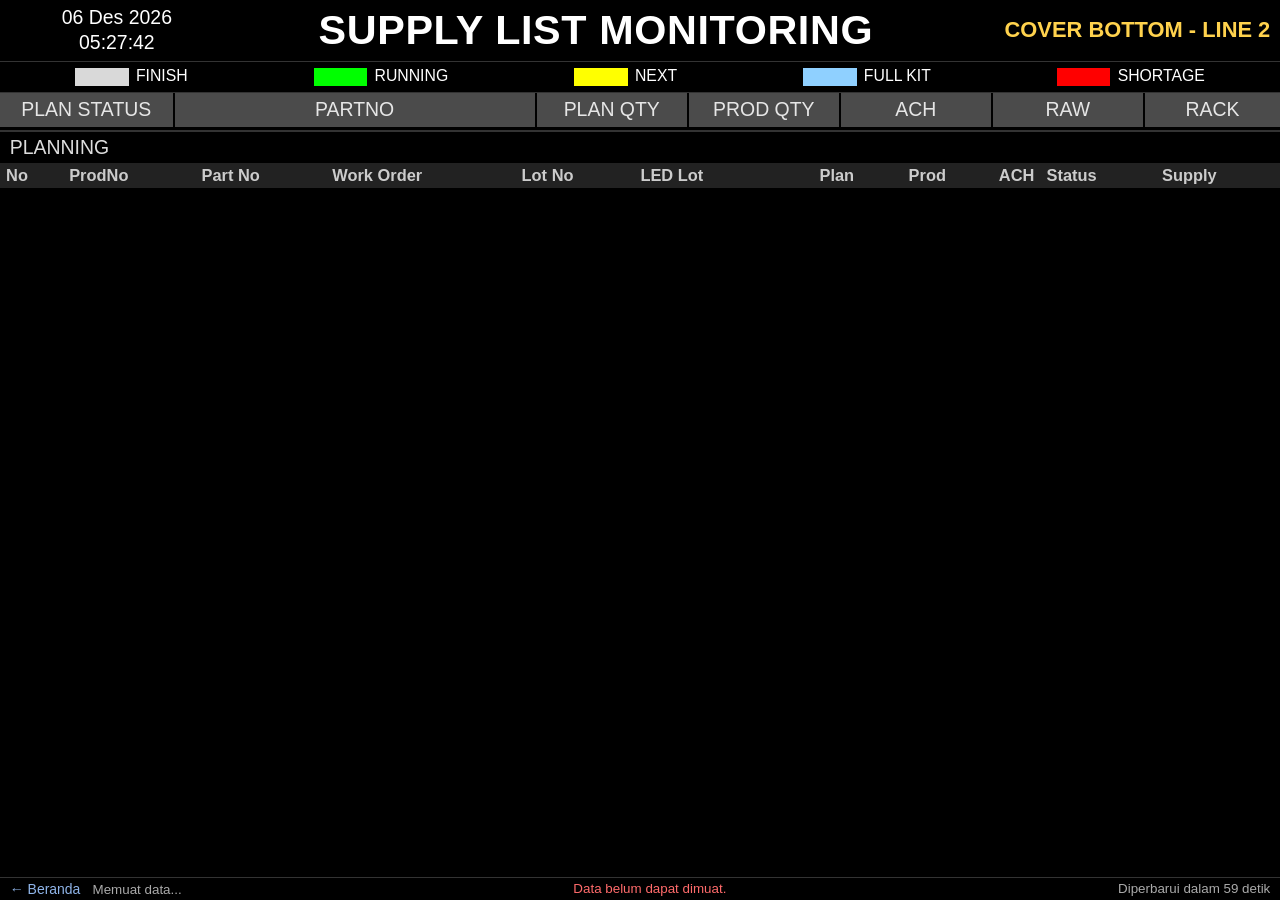
==== pages/monitor.html @ adf041e8 "feat: initial commit of cb-monitor" ====
<!DOCTYPE html>
<html lang="id">
<head>
<meta charset="utf-8">
<meta name="viewport" content="width=device-width, initial-scale=1">
<title>Supply List Monitoring - Cover Bottom</title>
<style>
  * { box-sizing: border-box; margin: 0; padding: 0; }
  html { font-size: clamp(9px, 0.95vw, 20px); }
  body { background: #000; color: #fff; font-family: Arial, Helvetica, sans-serif; height: 100vh;
         display: flex; flex-direction: column; overflow: hidden; }

  header { display: grid; grid-template-columns: 17% 1fr 24%; align-items: center;
           padding: .4rem .8rem; border-bottom: 1px solid #333; }
  #clock { text-align: center; font-size: 1.6rem; line-height: 2.1rem; }
  h1 { text-align: center; font-size: 3.4rem; letter-spacing: .05rem; }
  #linebadge { text-align: right; font-size: 1.8rem; font-weight: bold; color: #ffd24d; }
  #demo { display: none; text-align: center; background: #8a1c1c; font-size: 1.2rem; padding: .15rem; }

  .legend { display: flex; justify-content: space-around; padding: .45rem 1rem; font-size: 1.3rem;
            border-bottom: 1px solid #333; }
  .legend i { display: inline-block; width: 4.4rem; height: 1.5rem; vertical-align: middle; margin-right: .6rem; }

  .grid7 { display: grid; grid-template-columns: 1.15fr 2.4fr 1fr 1fr 1fr 1fr .9fr; gap: 2px; }
  .bhead > div { background: #4b4b4b; color: #e6e6e6; text-align: center; padding: .45rem 0; font-size: 1.6rem; }
  .brow > div { display: flex; align-items: center; justify-content: center; border-bottom: 1px solid #333;
                min-height: 7.2rem; text-align: center; }
  .num { font-size: 3.8rem; }
  .dim { color: #777; }
  .chip { width: 92%; height: 4.4rem; display: flex; align-items: center; justify-content: center;
          font-size: 2.3rem; font-weight: bold; font-style: italic; color: #222;
          clip-path: polygon(0 0, 88% 0, 100% 50%, 88% 100%, 0 100%); }
  .st-FINISH  { background: #d9d9d9; }
  .st-RUNNING { background: #00ff00; }
  .st-NEXT    { background: #ffff00; }
  .partcell { flex-direction: column; }
  .partno { font-size: 3rem; line-height: 3.4rem; }
  .partsub { font-size: 1.25rem; line-height: 1.6rem; color: #ddd; }
  .raw { width: 90%; padding: .5rem .2rem; font-size: 1.7rem; font-weight: bold; color: #111; border-radius: .3rem; }
  .raw-PREPARED { background: #ffd24d; } .raw-SEBAGIAN { background: #ffb066; } .raw-SUPPLY { background: #9be59b; }
  .raw-FULL { background: #8fd0ff; } .trol { font-size: 1.5rem; font-weight: bold; color: #ddd; }
  .raw-NOLIST { background: #ff0000; color: #fff; } .raw-CANCEL { background: #777; color: #eee; }
  .c-FINISH { color: #fff; } .c-RUNNING { color: #00ff00; } .c-NEXT { color: #ffff00; }

  #plan { flex: 1; min-height: 0; overflow: auto; border-top: 2px solid #333; margin-top: .3rem; }
  #plan .ptitle { padding: .3rem .8rem; font-size: 1.6rem; color: #ddd; }
  table { width: 100%; border-collapse: collapse; font-size: 1.35rem; }
  th { background: #222; color: #ccc; text-align: left; padding: .25rem .5rem; position: sticky; top: 0; }
  td { padding: .2rem .5rem; border-bottom: 1px solid #1d1d1d; }
  td.r, th.r { text-align: right; }
  tr.row-RUNNING td { background: #00ff00; color: #000; }
  tr.row-NEXT td    { background: #ffff00; color: #000; }
  tr.row-FINISH td  { background: #c8c8c8; color: #000; }
  tr.row-WAIT td    { background: #000; color: #bbb; }

  footer { display: flex; justify-content: space-between; padding: .25rem .8rem; font-size: 1.1rem;
           border-top: 1px solid #333; color: #aaa; }
  #err { color: #ff6b6b; }
  #home { color: #8fb4e8; text-decoration: none; margin-right: 1rem; font-size: 1.15rem; }
  #home:hover { text-decoration: underline; color: #fff; }
  #debug { display: none; font-size: 1rem; background: #111; color: #9fe; padding: .4rem .8rem;
           max-height: 30vh; overflow: auto; white-space: pre; border-top: 1px solid #333; }
</style>
</head>
<body>
<div id="demo">DATA CONTOH (mode demo), bukan data produksi</div>
<header>
  <div id="clock"><div id="cd"></div><div id="ct"></div></div>
  <h1>SUPPLY LIST MONITORING</h1>
  <div id="linebadge"></div>
</header>

<div class="legend">
  <span><i style="background:#d9d9d9"></i>FINISH</span>
  <span><i style="background:#00ff00"></i>RUNNING</span>
  <span><i style="background:#ffff00"></i>NEXT</span>
  <span><i style="background:#8fd0ff"></i>FULL KIT</span>
  <span><i style="background:#ff0000"></i>SHORTAGE</span>
</div>

<div class="grid7 bhead">
  <div>PLAN STATUS</div><div>PARTNO</div><div>PLAN QTY</div><div>PROD QTY</div><div>ACH</div><div>RAW</div><div>RACK</div>
</div>
<div id="board"></div>

<div id="plan">
  <div class="ptitle" id="ptitle">PLANNING</div>
  <table>
    <thead><tr>
      <th>No</th><th>ProdNo</th><th>Part No</th><th>Work Order</th><th>Lot No</th><th>LED Lot</th>
      <th class="r">Plan</th><th class="r">Prod</th><th class="r">ACH</th><th>Status</th><th>Supply</th>
    </tr></thead>
    <tbody id="ptable"></tbody>
  </table>
</div>

<pre id="debug"></pre>
<footer>
  <span><a id="home" href="../index.html">&larr; Beranda</a><span id="foot">Memuat data...</span></span>
  <span id="err"></span>
  <span id="cdown"></span>
</footer>

<script>
(function () {
  var qs = new URLSearchParams(location.search);
  var LINE = qs.get('line') || '2';
  var DATE = qs.get('date') || '';
  var DEBUG = qs.has('debug');
  var MOCK = qs.has('mock');
  var REFRESH = 60;
  var remaining = REFRESH;
  var lastData = null;

  function el(tag, cls, text) {
    var e = document.createElement(tag);
    if (cls) { e.className = cls; }
    if (text !== undefined && text !== null) { e.textContent = text; }
    return e;
  }
  function fmt(n) { return Number(n).toLocaleString('en-US', { maximumFractionDigits: 2 }); }
  function pad(n) { return (n < 10 ? '0' : '') + n; }

  // ---------------- Aturan status (usulan, perlu dikonfirmasi tim) ----------------
  // RUNNING : cStatus = 1
  // NEXT    : IsNextModel = 1 dan belum pernah berjalan (belum ada scan)
  // FINISH  : sudah ada scan dan cStatus = 0 (operator sudah menutup)
  // WAIT    : belum jalan dan belum dipilih sebagai next
  function statusOf(r) {
    var started = r.scanIn > 0 || r.scanOut > 0 || r.scanLed > 0;
    if (r.cStatus === 1) { return 'RUNNING'; }
    if (r.isNext === 1 && !started) { return 'NEXT'; }
    if (started) { return 'FINISH'; }
    return 'WAIT';
  }
  function prodOf(r, src) {
    if (src === 'scanout' || !r.woFound) { return r.scanOut; }
    return r.prodErp;
  }
  function achOf(plan, prod) { return plan > 0 ? Math.round(prod / plan * 100) : 0; }

  function supplyText(r) {
    if (!SUPPLY_READY) { return '-'; }
    if (r.supply) {
      if (r.supply.status === 'RECEIVED') { return 'FULL KIT'; }
      if (r.supply.status === 'SUPPLY') { return r.supply.complete ? 'SUPPLY' : 'SEBAGIAN'; }
      return r.supply.status;
    }
    return (r.status === 'RUNNING' || r.status === 'NEXT') ? 'TANPA LIST' : '-';
  }

  function prepare(data) {
    var rows = data.rows.map(function (r) {
      var c = {};
      for (var k in r) { c[k] = r[k]; }
      c.status = statusOf(r);
      c.prod = prodOf(r, data.prodSource);
      c.ach = achOf(r.plan, c.prod);
      return c;
    });
    function pick(st, last) {
      var f = rows.filter(function (r) { return r.status === st; });
      if (!f.length) { return null; }
      f.sort(function (a, b) { return a.id - b.id; });
      return last ? f[f.length - 1] : f[0];
    }
    return { rows: rows, finish: pick('FINISH', true), running: pick('RUNNING', true), next: pick('NEXT', false) };
  }

  var SUPPLY_READY = false;
  // Status supply list per baris. WO running atau next tanpa supply list ditandai merah (tidak memblokir produksi).
  function rawOf(r, kind) {
    if (!r || !SUPPLY_READY) { return null; }
    if (r.supply) {
      var s = r.supply.status;
      if (s === 'PREPARED') { return { cls: 'PREPARED', text: 'PREPARED' }; }
      if (s === 'SUPPLY') { return r.supply.complete ? { cls: 'SUPPLY', text: 'SUPPLY' } : { cls: 'SEBAGIAN', text: 'SEBAGIAN' }; }
      if (s === 'RECEIVED') { return { cls: 'FULL', text: 'FULL KIT' }; }
      if (s === 'CANCEL') { return kind === 'FINISH' ? null : { cls: 'NOLIST', text: 'DIBATALKAN' }; }
    }
    return (kind === 'RUNNING' || kind === 'NEXT') ? { cls: 'NOLIST', text: 'TANPA LIST' } : null;
  }

  function boardRow(kind, r) {
    var row = el('div', 'grid7 brow');
    var c1 = el('div');
    c1.appendChild(el('div', 'chip st-' + kind, kind));
    row.appendChild(c1);

    var c2 = el('div', 'partcell');
    if (r) {
      c2.appendChild(el('div', 'partno c-' + kind, r.partNo));
      c2.appendChild(el('div', 'partsub', r.partNm));
      c2.appendChild(el('div', 'partsub', r.wo + '  |  ProdNo ' + r.prodNo + '  |  LED ' + r.ledLot));
    } else {
      c2.appendChild(el('div', 'partno dim', '-'));
    }
    row.appendChild(c2);

    [r ? fmt(r.plan) : '-', r ? fmt(r.prod) : '-', r ? r.ach + ' %' : '-'].forEach(function (t) {
      var c = el('div');
      c.appendChild(el('div', 'num' + (r ? '' : ' dim'), t));
      row.appendChild(c);
    });
    // RAW = status supply list. RACK diisi di tahap scan troli.
    var cr = el('div');
    var rw = rawOf(r, kind);
    if (rw) { cr.appendChild(el('div', 'raw raw-' + rw.cls, rw.text)); } else { cr.appendChild(el('div', 'num dim', '-')); }
    row.appendChild(cr);
    var ck = el('div');
    if (r && r.supply && r.supply.trolleys) { ck.appendChild(el('div', 'trol', r.supply.trolleys)); } else { ck.appendChild(el('div', 'num dim', '-')); }
    row.appendChild(ck);
    return row;
  }

  function render(data) {
    var p = prepare(data);
    SUPPLY_READY = !!data.supplyReady;

    document.getElementById('linebadge').textContent = 'COVER BOTTOM - ' + data.line;
    document.getElementById('ptitle').textContent = 'PLANNING ' + data.line + '   (tanggal ' + data.date + ')';

    var board = document.getElementById('board');
    board.textContent = '';
    board.appendChild(boardRow('FINISH', p.finish));
    board.appendChild(boardRow('RUNNING', p.running));
    board.appendChild(boardRow('NEXT', p.next));

    var tb = document.getElementById('ptable');
    tb.textContent = '';
    p.rows.forEach(function (r, i) {
      var tr = el('tr', 'row-' + r.status);
      var cells = [
        [String(i + 1), ''], [r.prodNo, ''], [r.partNo, ''], [r.wo, ''], [r.lotNo, ''], [r.ledLot, ''],
        [fmt(r.plan), 'r'], [fmt(r.prod), 'r'], [r.ach + ' %', 'r'], [r.status, ''],
        [supplyText(r), '']
      ];
      cells.forEach(function (c) { tr.appendChild(el('td', c[1], c[0])); });
      tb.appendChild(tr);
    });

    var src = data.prodSource === 'scanout' ? 'Prod = ScanOut per ProdNo' : 'Prod = prod_gd_qty ERP per WO';
    document.getElementById('foot').textContent = DEBUG
      ? 'Data ' + data.generated + '  |  Plan = work_ord_qty ERP per WO  |  ' + src + '  |  RACK = nomor troli'
      : 'Data diperbarui ' + data.generated;

    if (DEBUG) {
      var d = document.getElementById('debug');
      d.style.display = 'block';
      var head = 'id  prodNo  cStatus isNext scanIn scanLed scanOut prodErp plan  status\n';
      d.textContent = head + p.rows.map(function (r) {
        return [r.id, r.prodNo, r.cStatus, r.isNext, r.scanIn, r.scanLed, r.scanOut, r.prodErp, r.plan, r.status].join('\t');
      }).join('\n');
    }
  }

  function load() {
    var url = MOCK ? '../demo/line' + encodeURIComponent(LINE) + '.json'
                   : '../api/monitor.php?line=' + encodeURIComponent(LINE) + (DATE ? '&date=' + encodeURIComponent(DATE) : '');
    var xhr = new XMLHttpRequest();
    xhr.open('GET', url, true);
    xhr.onreadystatechange = function () {
      if (xhr.readyState !== 4) { return; }
      var err = document.getElementById('err');
      try {
        var data = JSON.parse(xhr.responseText);
        if (xhr.status !== 200 || data.error) {
          throw new Error((data && data.error ? data.error : 'HTTP ' + xhr.status) + (data && data.detail ? ': ' + data.detail : ''));
        }
        lastData = data;
        render(data);
        err.textContent = '';
      } catch (e) {
        err.textContent = (lastData ? 'Data belum dapat diperbarui, menampilkan data terakhir.' : 'Data belum dapat dimuat.')
          + (DEBUG ? ' [' + e.message + ']' : '');
      }
      remaining = REFRESH;
    };
    xhr.send();
  }

  function tick() {
    var n = new Date();
    document.getElementById('cd').textContent = n.toLocaleDateString('id-ID', { day: '2-digit', month: 'short', year: 'numeric' });
    document.getElementById('ct').textContent = pad(n.getHours()) + ':' + pad(n.getMinutes()) + ':' + pad(n.getSeconds());
    remaining -= 1;
    document.getElementById('cdown').textContent = 'Diperbarui dalam ' + Math.max(remaining, 0) + ' detik';
    if (remaining <= 0) { remaining = REFRESH; load(); }
  }

  if (MOCK) { document.getElementById('demo').style.display = 'block'; }
  document.getElementById('linebadge').textContent = 'COVER BOTTOM - LINE ' + LINE;
  load();
  tick();
  setInterval(tick, 1000);
})();
</script>
</body>
</html>
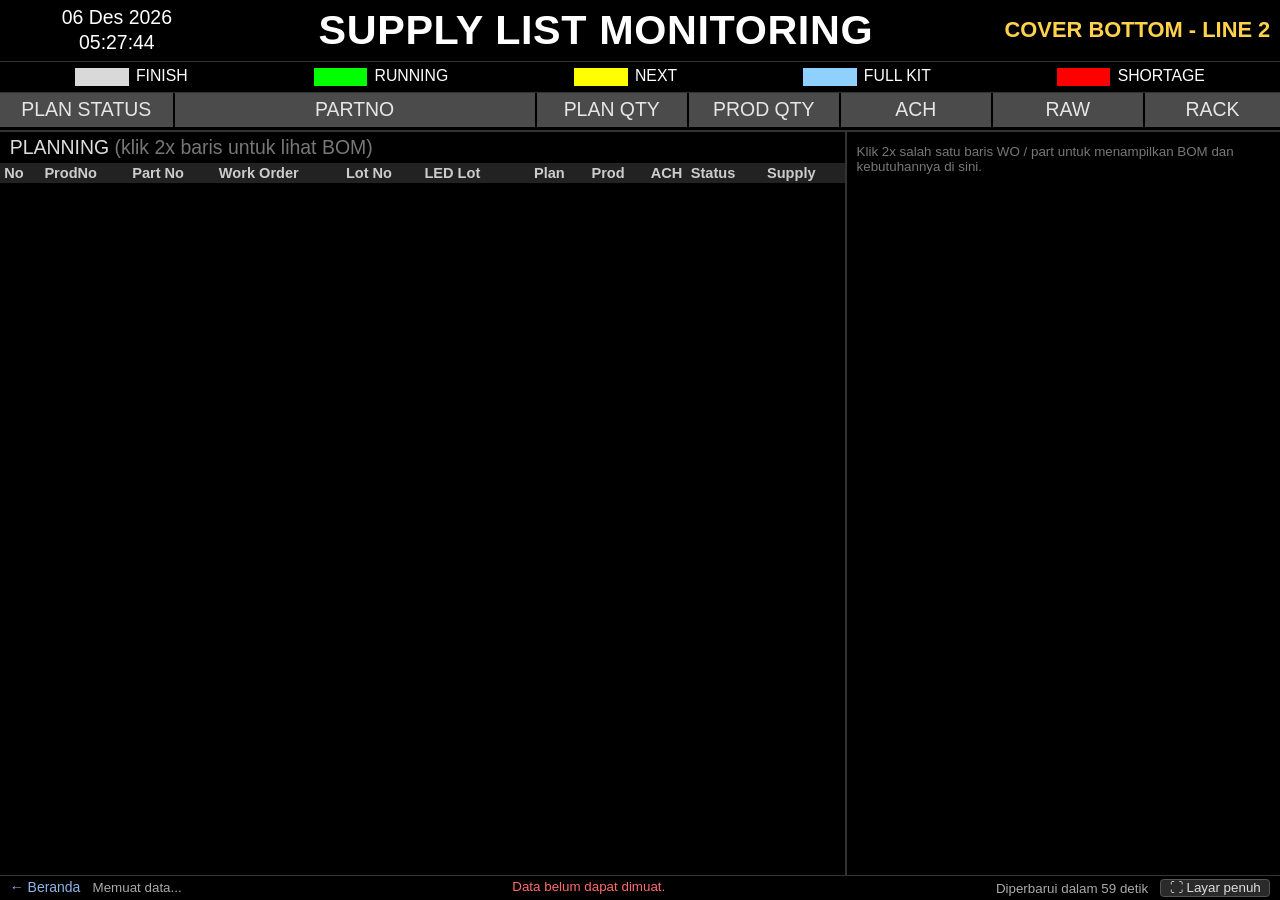
==== commit 030aebfd: "feat(monitor): add fullscreen button, BOM panel on double-click, and 3-min hard refresh - Fullscreen" ====
--- a/pages/monitor.html
+++ b/pages/monitor.html
@@ -42,7 +42,29 @@
   .raw-NOLIST { background: #ff0000; color: #fff; } .raw-CANCEL { background: #777; color: #eee; }
   .c-FINISH { color: #fff; } .c-RUNNING { color: #00ff00; } .c-NEXT { color: #ffff00; }
 
-  #plan { flex: 1; min-height: 0; overflow: auto; border-top: 2px solid #333; margin-top: .3rem; }
+  #lower { flex: 1; min-height: 0; display: flex; border-top: 2px solid #333; margin-top: .3rem; }
+  #plan { flex: 1 1 0; min-width: 0; overflow: auto; }
+  #plan td, #plan th { white-space: nowrap; padding: .2rem .35rem; }
+  #plan table { font-size: 1.2rem; }
+  #bom { flex: 0 0 34%; min-width: 0; overflow: auto; border-left: 2px solid #333; }
+  #bom .bhd { display: flex; align-items: center; gap: .6rem; padding: .25rem .6rem; background: #111;
+              position: sticky; top: 0; z-index: 2; font-size: 1.05rem; color: #ddd; flex-wrap: wrap; }
+  #bom .bhd b { color: #fff; }
+  #bom .bhd .sp { flex: 1; }
+  #bom table { font-size: .98rem; }
+  #bom td, #bom th { padding: .12rem .35rem; }
+  #bom .bsrc { font-size: .9rem; padding: .05rem .5rem; border-radius: .3rem; background: #333; color: #ffd24d; }
+  #bom button { background: #333; color: #fff; border: 1px solid #555; border-radius: .3rem;
+                font-size: 1.1rem; padding: .02rem .5rem; cursor: pointer; }
+  #bom .hint { padding: 1rem .8rem; color: #777; font-size: 1.1rem; }
+  #bom th { top: 2.1rem; }
+  #bom td.n { font-size: 1.1rem; font-weight: bold; color: #ffd24d; }
+  .pick { cursor: pointer; user-select: none; -webkit-user-select: none; }
+  tr.sel td { outline: 2px solid #00bfff; outline-offset: -2px; }
+  .brow.sel { outline: 2px solid #00bfff; outline-offset: -2px; }
+  #fs { background: #2a2a2a; color: #ddd; border: 1px solid #555; border-radius: .3rem; font-size: 1.1rem;
+        padding: .05rem .7rem; cursor: pointer; margin-left: 1rem; }
+  #fs:hover { background: #444; color: #fff; }
   #plan .ptitle { padding: .3rem .8rem; font-size: 1.6rem; color: #ddd; }
   table { width: 100%; border-collapse: collapse; font-size: 1.35rem; }
   th { background: #222; color: #ccc; text-align: left; padding: .25rem .5rem; position: sticky; top: 0; }
@@ -83,8 +105,9 @@
 </div>
 <div id="board"></div>
 
+<div id="lower">
 <div id="plan">
-  <div class="ptitle" id="ptitle">PLANNING</div>
+  <div class="ptitle" id="ptitle">PLANNING <span style="color:#777">(klik 2x baris untuk lihat BOM)</span></div>
   <table>
     <thead><tr>
       <th>No</th><th>ProdNo</th><th>Part No</th><th>Work Order</th><th>Lot No</th><th>LED Lot</th>
@@ -93,12 +116,14 @@
     <tbody id="ptable"></tbody>
   </table>
 </div>
+<div id="bom"><div class="hint">Klik 2x salah satu baris WO / part untuk menampilkan BOM dan kebutuhannya di sini.</div></div>
+</div>
 
 <pre id="debug"></pre>
 <footer>
   <span><a id="home" href="../index.html">&larr; Beranda</a><span id="foot">Memuat data...</span></span>
   <span id="err"></span>
-  <span id="cdown"></span>
+  <span><span id="cdown"></span><button id="fs" type="button" title="Layar penuh (sama seperti F11)">&#x26F6; Layar penuh</button></span>
 </footer>
 
 <script>
@@ -109,6 +134,9 @@
   var DEBUG = qs.has('debug');
   var MOCK = qs.has('mock');
   var REFRESH = 60;
+  // Hard refresh (muat ulang seluruh halaman) tiap 180 detik. Ubah dengan ?hard=detik, ?hard=0 untuk mematikan.
+  var HARD = qs.has('hard') ? Number(qs.get('hard')) || 0 : 180;
+  var sinceHard = 0;
   var remaining = REFRESH;
   var lastData = null;
 
@@ -119,6 +147,7 @@
     return e;
   }
   function fmt(n) { return Number(n).toLocaleString('en-US', { maximumFractionDigits: 2 }); }
+  function fmtB(n) { return Number(n).toLocaleString('en-US', { maximumFractionDigits: 5 }); }
   function pad(n) { return (n < 10 ? '0' : '') + n; }
 
   // ---------------- Aturan status (usulan, perlu dikonfirmasi tim) ----------------
@@ -182,7 +211,8 @@
   }
 
   function boardRow(kind, r) {
-    var row = el('div', 'grid7 brow');
+    var row = el('div', 'grid7 brow' + (r ? ' pick' : '') + (r && r.wo === selWo ? ' sel' : ''));
+    if (r) { row.addEventListener('dblclick', function () { selectWo(r); }); }
     var c1 = el('div');
     c1.appendChild(el('div', 'chip st-' + kind, kind));
     row.appendChild(c1);
@@ -229,7 +259,8 @@
     var tb = document.getElementById('ptable');
     tb.textContent = '';
     p.rows.forEach(function (r, i) {
-      var tr = el('tr', 'row-' + r.status);
+      var tr = el('tr', 'row-' + r.status + ' pick' + (r.wo === selWo ? ' sel' : ''));
+      tr.addEventListener('dblclick', function () { selectWo(r); });
       var cells = [
         [String(i + 1), ''], [r.prodNo, ''], [r.partNo, ''], [r.wo, ''], [r.lotNo, ''], [r.ledLot, ''],
         [fmt(r.plan), 'r'], [fmt(r.prod), 'r'], [r.ach + ' %', 'r'], [r.status, ''],
@@ -252,6 +283,127 @@
         return [r.id, r.prodNo, r.cStatus, r.isNext, r.scanIn, r.scanLed, r.scanOut, r.prodErp, r.plan, r.status].join('\t');
       }).join('\n');
     }
+  }
+
+  // ---------------- Panel BOM (kanan bawah) ----------------
+  var selWo = '';
+  var selRow = null;
+
+  function closeBom() {
+    selWo = ''; selRow = null;
+    var box = document.getElementById('bom');
+    box.textContent = '';
+    box.appendChild(el('div', 'hint', 'Klik 2x salah satu baris WO / part untuk menampilkan BOM dan kebutuhannya di sini.'));
+    if (lastData) { render(lastData); }
+  }
+
+  function renderBom(d) {
+    var box = document.getElementById('bom');
+    box.textContent = '';
+    var h = el('div', 'bhd');
+    h.appendChild(el('b', null, d.wo));
+    h.appendChild(el('span', null, d.partNo + (d.partNm ? ' ' + d.partNm : '')));
+    h.appendChild(el('span', null, 'Plan ' + fmt(d.plan)));
+    h.appendChild(el('span', 'bsrc', d.source + (d.status ? ' ' + d.status : '')));
+    h.appendChild(el('span', 'sp'));
+    var x = el('button', null, '\u2715'); x.type = 'button'; x.title = 'Tutup';
+    x.addEventListener('click', closeBom);
+    h.appendChild(x);
+    box.appendChild(h);
+
+    if (!d.items.length) {
+      box.appendChild(el('div', 'hint', 'BOM tidak ditemukan untuk part ' + d.partNo + (d.bomDate ? ' pada tanggal ' + d.bomDate : '') + '.'));
+      return;
+    }
+    var t = el('table');
+    var thead = el('thead'), hr = el('tr');
+    [['No', ''], ['Child Part', ''], ['Nama', ''], ['Usage', 'r'], ['Need', 'r'], ['Unit', '']].forEach(function (c) {
+      hr.appendChild(el('th', c[1], c[0]));
+    });
+    thead.appendChild(hr); t.appendChild(thead);
+    var tb = el('tbody');
+    d.items.forEach(function (it, i) {
+      var tr = el('tr');
+      [[String(i + 1), ''], [it.partNo, ''], [it.partNm, ''], [fmtB(it.usage), 'r'], [fmtB(it.need), 'r n'], [it.unit, '']].forEach(function (c) {
+        var cls = c[1] === 'r n' ? 'r n' : c[1];
+        tr.appendChild(el('td', cls, c[0]));
+      });
+      tb.appendChild(tr);
+    });
+    t.appendChild(tb);
+    box.appendChild(t);
+  }
+
+  function bomMessage(text) {
+    var box = document.getElementById('bom');
+    box.textContent = '';
+    box.appendChild(el('div', 'hint', text));
+  }
+
+  function loadBom() {
+    if (!selWo) { return; }
+    var wo = selWo;
+    if (MOCK) {
+      // Mode demo: ambil dari demo/supplyN.json
+      var xm = new XMLHttpRequest();
+      xm.open('GET', '../demo/supply' + encodeURIComponent(LINE) + '.json', true);
+      xm.onreadystatechange = function () {
+        if (xm.readyState !== 4 || wo !== selWo) { return; }
+        try {
+          var dm = JSON.parse(xm.responseText);
+          var hit = null;
+          dm.items.forEach(function (w) { if (w.wo === wo) { hit = w; } });
+          if (!hit) { bomMessage('Data demo BOM untuk ' + wo + ' tidak tersedia.'); return; }
+          renderBom({ wo: hit.wo, partNo: hit.partNo, partNm: hit.partNm, plan: hit.plan, bomDate: hit.bomDate,
+                      source: 'DEMO', status: '', items: hit.items });
+        } catch (e) { bomMessage('Data demo BOM tidak dapat dimuat.'); }
+      };
+      xm.send();
+      return;
+    }
+    var x = new XMLHttpRequest();
+    x.open('GET', '../api/bom.php?wo=' + encodeURIComponent(wo), true);
+    x.onreadystatechange = function () {
+      if (x.readyState !== 4 || wo !== selWo) { return; }
+      try {
+        var d = JSON.parse(x.responseText);
+        if (x.status !== 200 || d.error) {
+          throw new Error((d && d.error ? d.error : 'HTTP ' + x.status) + (d && d.detail ? ': ' + d.detail : ''));
+        }
+        renderBom(d);
+      } catch (e) {
+        bomMessage('BOM belum dapat dimuat.' + (DEBUG ? ' [' + e.message + ']' : ''));
+      }
+    };
+    x.send();
+  }
+
+  function selectWo(r) {
+    selWo = r.wo; selRow = r;
+    bomMessage('Memuat BOM ' + r.wo + '...');
+    if (lastData) { render(lastData); }
+    loadBom();
+  }
+
+  // ---------------- Tombol layar penuh (pengganti F11) ----------------
+  function fsElement() { return document.fullscreenElement || document.webkitFullscreenElement || null; }
+  function fsToggle() {
+    var de = document.documentElement;
+    if (fsElement()) {
+      (document.exitFullscreen || document.webkitExitFullscreen).call(document);
+    } else {
+      var f = de.requestFullscreen || de.webkitRequestFullscreen;
+      if (f) { f.call(de); }
+    }
+  }
+  function fsLabel() {
+    document.getElementById('fs').textContent = fsElement() ? '\u2715 Keluar layar penuh' : '\u26F6 Layar penuh';
+  }
+  document.getElementById('fs').addEventListener('click', fsToggle);
+  document.addEventListener('fullscreenchange', fsLabel);
+  document.addEventListener('webkitfullscreenchange', fsLabel);
+  if (!(document.documentElement.requestFullscreen || document.documentElement.webkitRequestFullscreen)) {
+    document.getElementById('fs').style.display = 'none';
   }
 
   function load() {
@@ -270,6 +422,7 @@
         lastData = data;
         render(data);
         err.textContent = '';
+        if (selWo) { loadBom(); }
       } catch (e) {
         err.textContent = (lastData ? 'Data belum dapat diperbarui, menampilkan data terakhir.' : 'Data belum dapat dimuat.')
           + (DEBUG ? ' [' + e.message + ']' : '');
@@ -283,6 +436,12 @@
     var n = new Date();
     document.getElementById('cd').textContent = n.toLocaleDateString('id-ID', { day: '2-digit', month: 'short', year: 'numeric' });
     document.getElementById('ct').textContent = pad(n.getHours()) + ':' + pad(n.getMinutes()) + ':' + pad(n.getSeconds());
+    sinceHard += 1;
+    if (HARD > 0 && sinceHard >= HARD && !MOCK) {
+      try { sessionStorage.setItem('cbSelWo', selWo || ''); } catch (e) {}
+      location.reload();
+      return;
+    }
     remaining -= 1;
     document.getElementById('cdown').textContent = 'Diperbarui dalam ' + Math.max(remaining, 0) + ' detik';
     if (remaining <= 0) { remaining = REFRESH; load(); }
@@ -290,6 +449,8 @@
 
   if (MOCK) { document.getElementById('demo').style.display = 'block'; }
   document.getElementById('linebadge').textContent = 'COVER BOTTOM - LINE ' + LINE;
+  try { selWo = sessionStorage.getItem('cbSelWo') || ''; sessionStorage.removeItem('cbSelWo'); } catch (e) {}
+  if (selWo) { bomMessage('Memuat BOM ' + selWo + '...'); loadBom(); }
   load();
   tick();
   setInterval(tick, 1000);
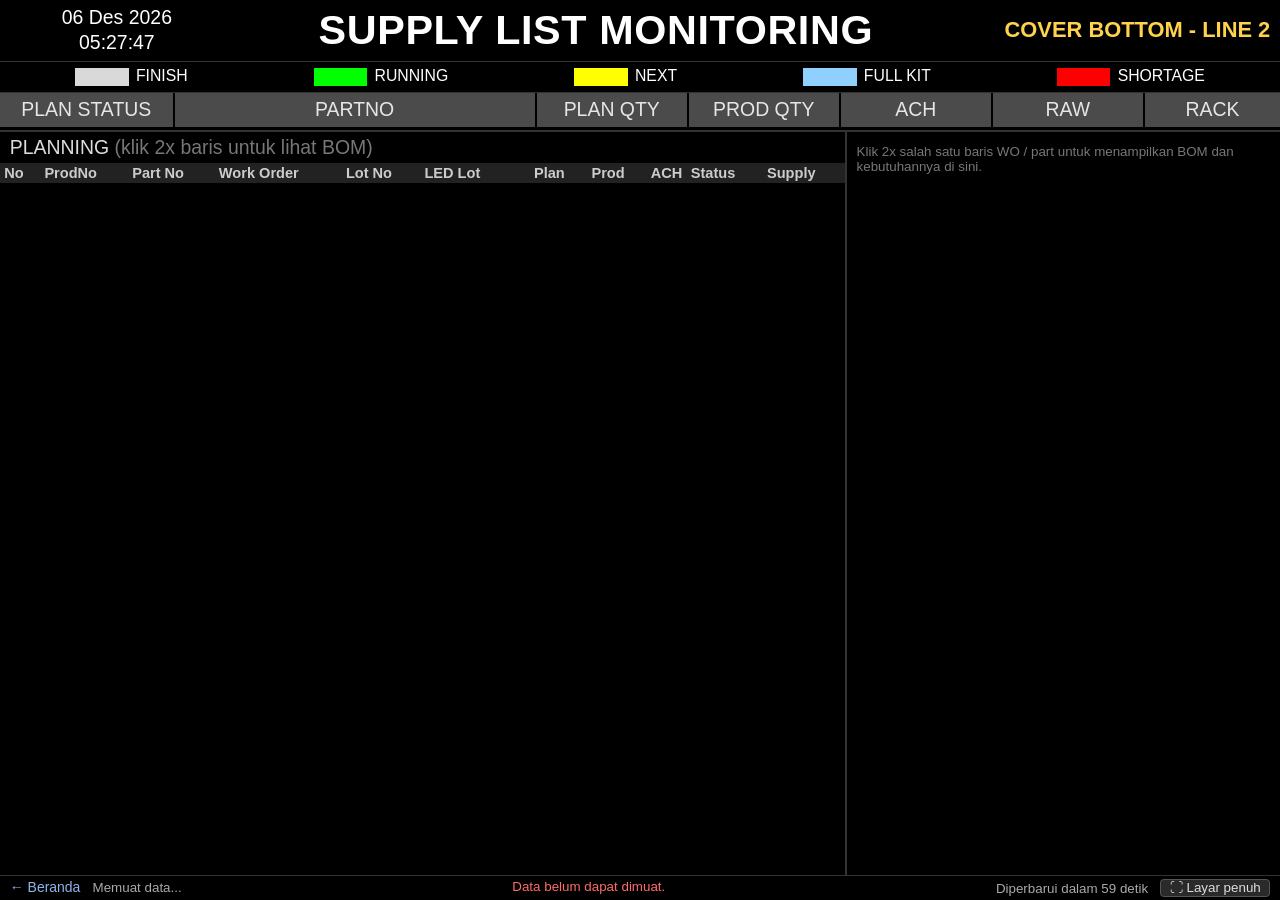
==== commit 5fd9e1b4: "fix(monitor): hindari keluar fullscreen saat auto-reload Saat mode fullscreen, auto-reload berkala t" ====
--- a/pages/monitor.html
+++ b/pages/monitor.html
@@ -406,6 +406,30 @@
     document.getElementById('fs').style.display = 'none';
   }
 
+  // Cek apakah monitor.html di server berubah dibanding saat halaman dimuat.
+  var pageSig = null;
+  function fetchPageSig(cb) {
+    var x = new XMLHttpRequest();
+    var u = location.pathname + '?_=' + Date.now();
+    x.open('GET', u, true);
+    x.setRequestHeader('Cache-Control', 'no-cache');
+    x.onreadystatechange = function () {
+      if (x.readyState !== 4) { return; }
+      if (x.status === 200) { cb(x.responseText.length + ':' + x.responseText.replace(/\s+/g, '').length); }
+    };
+    x.send();
+  }
+  function checkPageUpdate() {
+    fetchPageSig(function (sig) {
+      if (pageSig === null) { pageSig = sig; return; }
+      if (sig !== pageSig) {
+        try { sessionStorage.setItem('cbSelWo', selWo || ''); } catch (e) {}
+        location.reload();
+      }
+    });
+  }
+  if (!MOCK) { fetchPageSig(function (sig) { if (pageSig === null) { pageSig = sig; } }); }
+
   function load() {
     var url = MOCK ? '../demo/line' + encodeURIComponent(LINE) + '.json'
                    : '../api/monitor.php?line=' + encodeURIComponent(LINE) + (DATE ? '&date=' + encodeURIComponent(DATE) : '');
@@ -438,9 +462,16 @@
     document.getElementById('ct').textContent = pad(n.getHours()) + ':' + pad(n.getMinutes()) + ':' + pad(n.getSeconds());
     sinceHard += 1;
     if (HARD > 0 && sinceHard >= HARD && !MOCK) {
-      try { sessionStorage.setItem('cbSelWo', selWo || ''); } catch (e) {}
-      location.reload();
-      return;
+      sinceHard = 0;
+      if (!fsElement()) {
+        // Tidak fullscreen: reload penuh seperti biasa.
+        try { sessionStorage.setItem('cbSelWo', selWo || ''); } catch (e) {}
+        location.reload();
+        return;
+      }
+      // Sedang fullscreen (tombol): reload akan mengeluarkan layar penuh, jadi hanya reload
+      // kalau file halaman di server berubah (ada versi baru).
+      checkPageUpdate();
     }
     remaining -= 1;
     document.getElementById('cdown').textContent = 'Diperbarui dalam ' + Math.max(remaining, 0) + ' detik';
